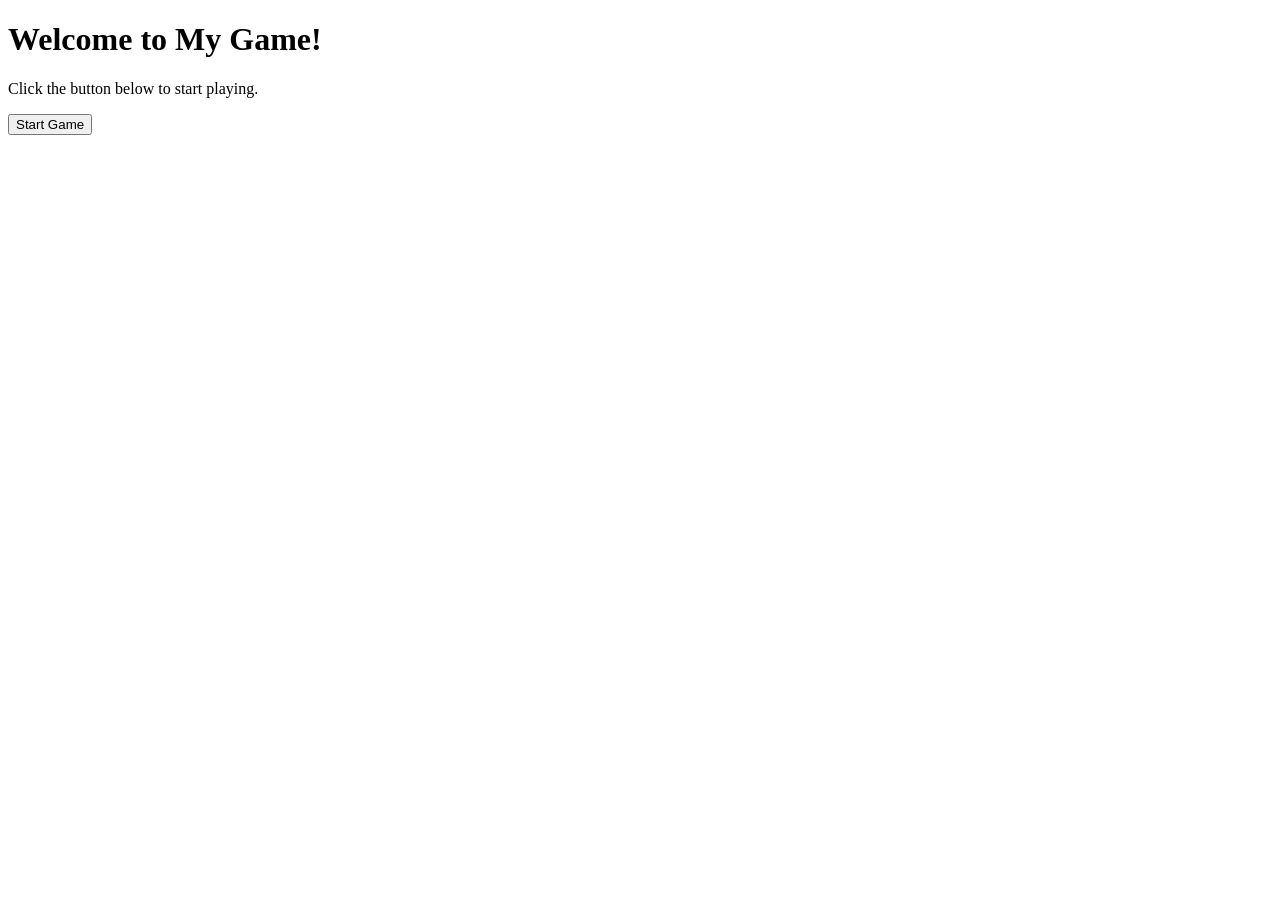
==== index.html @ 9025d1c1 "Add initial files" ====
<!--
index.html: Main web page for the game.
Copyright (C) 2026  Vladyslav Tupikin
Contact: vladtupikin7@gmail.com

This program is free software: you can redistribute it and/or modify
it under the terms of the GNU General Public License as published by
the Free Software Foundation, either version 3 of the License, or
(at your option) any later version.

This program is distributed in the hope that it will be useful,
but WITHOUT ANY WARRANTY; without even the implied warranty of
MERCHANTABILITY or FITNESS FOR A PARTICULAR PURPOSE.  See the
GNU General Public License for more details.

You should have received a copy of the GNU General Public License
along with this program.  If not, see <https://www.gnu.org/licenses/>.
*/
-->
<!doctype html>

<html>
  <head>
    <meta charset="utf-8" />
    <title>SpeceSpiel</title>
    <link rel="stylesheet" href="./css/index.css" />
  </head>

  <body>
  <h1>Welcome to My Game!</h1>
  <p>Click the button below to start playing.</p>
  <button id="start-button">Start Game</button>

  <script src="./scripts/index.js"></script>
</html>
---- css/index.css ----
/*
index.css: Main styles file connected to the HTML page.
Copyright (C) 2026  Vladyslav Tupikin
Contact: vladtupikin7@gmail.com

This program is free software: you can redistribute it and/or modify
it under the terms of the GNU General Public License as published by
the Free Software Foundation, either version 3 of the License, or
(at your option) any later version.

This program is distributed in the hope that it will be useful,
but WITHOUT ANY WARRANTY; without even the implied warranty of
MERCHANTABILITY or FITNESS FOR A PARTICULAR PURPOSE.  See the
GNU General Public License for more details.

You should have received a copy of the GNU General Public License
along with this program.  If not, see <https://www.gnu.org/licenses/>.
*/
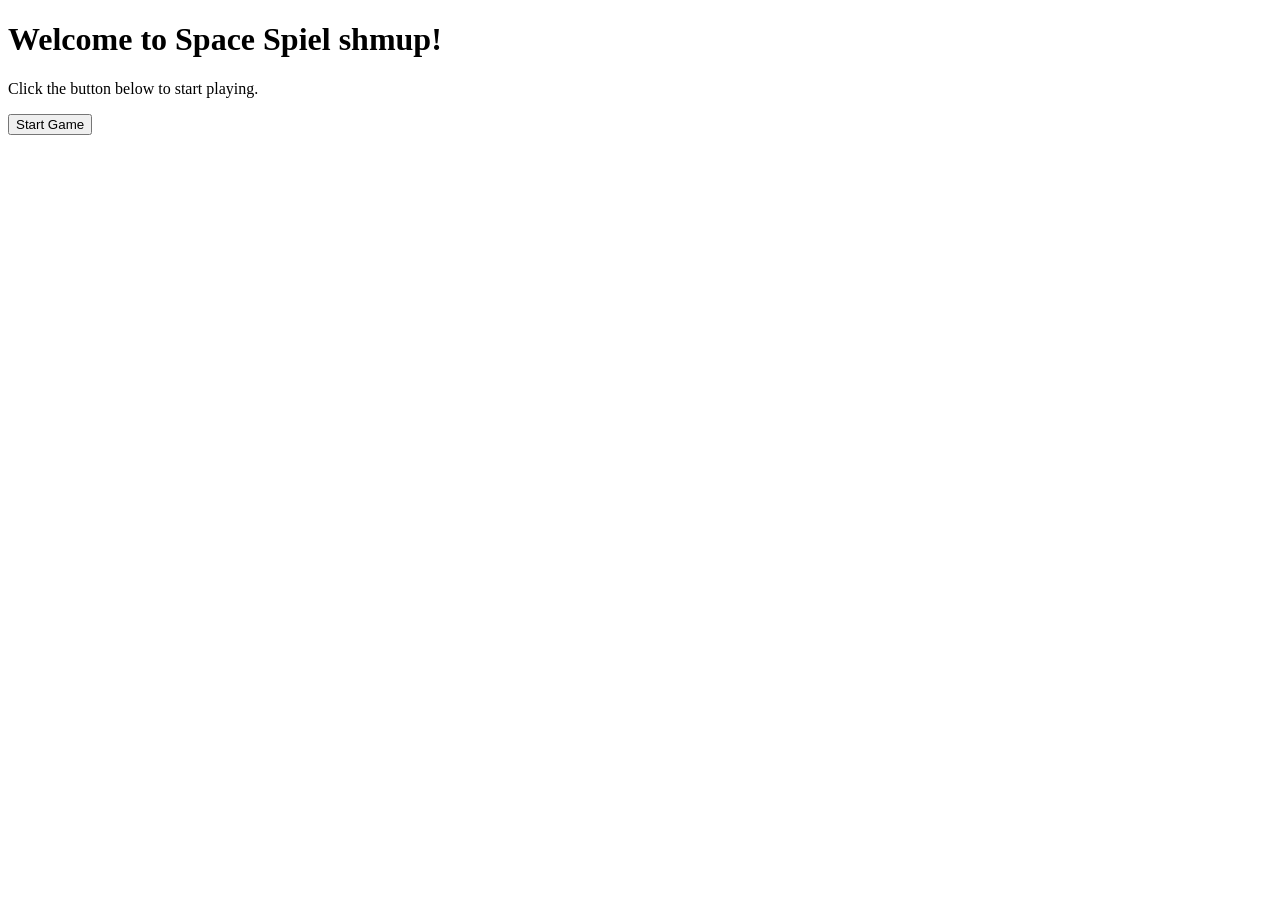
==== commit 994fcf9c: "Modify agent rules to generate proper summaries" ====
--- a/index.html
+++ b/index.html
@@ -27,7 +27,7 @@
   </head>
 
   <body>
-  <h1>Welcome to My Game!</h1>
+  <h1>Welcome to Space Spiel shmup!</h1>
   <p>Click the button below to start playing.</p>
   <button id="start-button">Start Game</button>
 
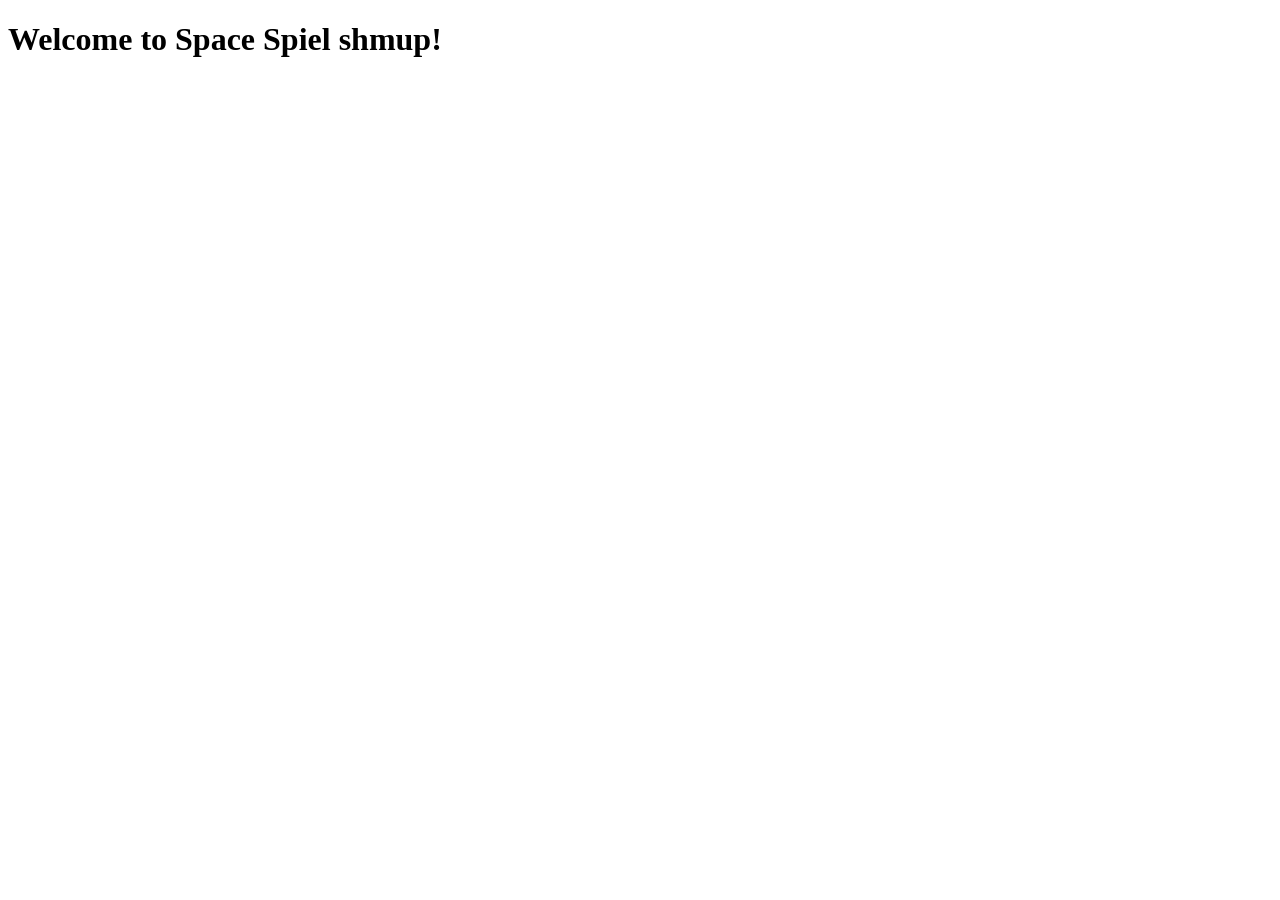
==== commit 1d37651a: "Update index.html for test purposes" ====
--- a/index.html
+++ b/index.html
@@ -27,9 +27,8 @@
   </head>
 
   <body>
-  <h1>Welcome to Space Spiel shmup!</h1>
-  <p>Click the button below to start playing.</p>
-  <button id="start-button">Start Game</button>
-
-  <script src="./scripts/index.js"></script>
+    <h1>Welcome to Space Spiel shmup!</h1>
+    <div class="game-container"></div>
+    <script type="module" src="./scripts/game.js"></script>
+  </body>
 </html>
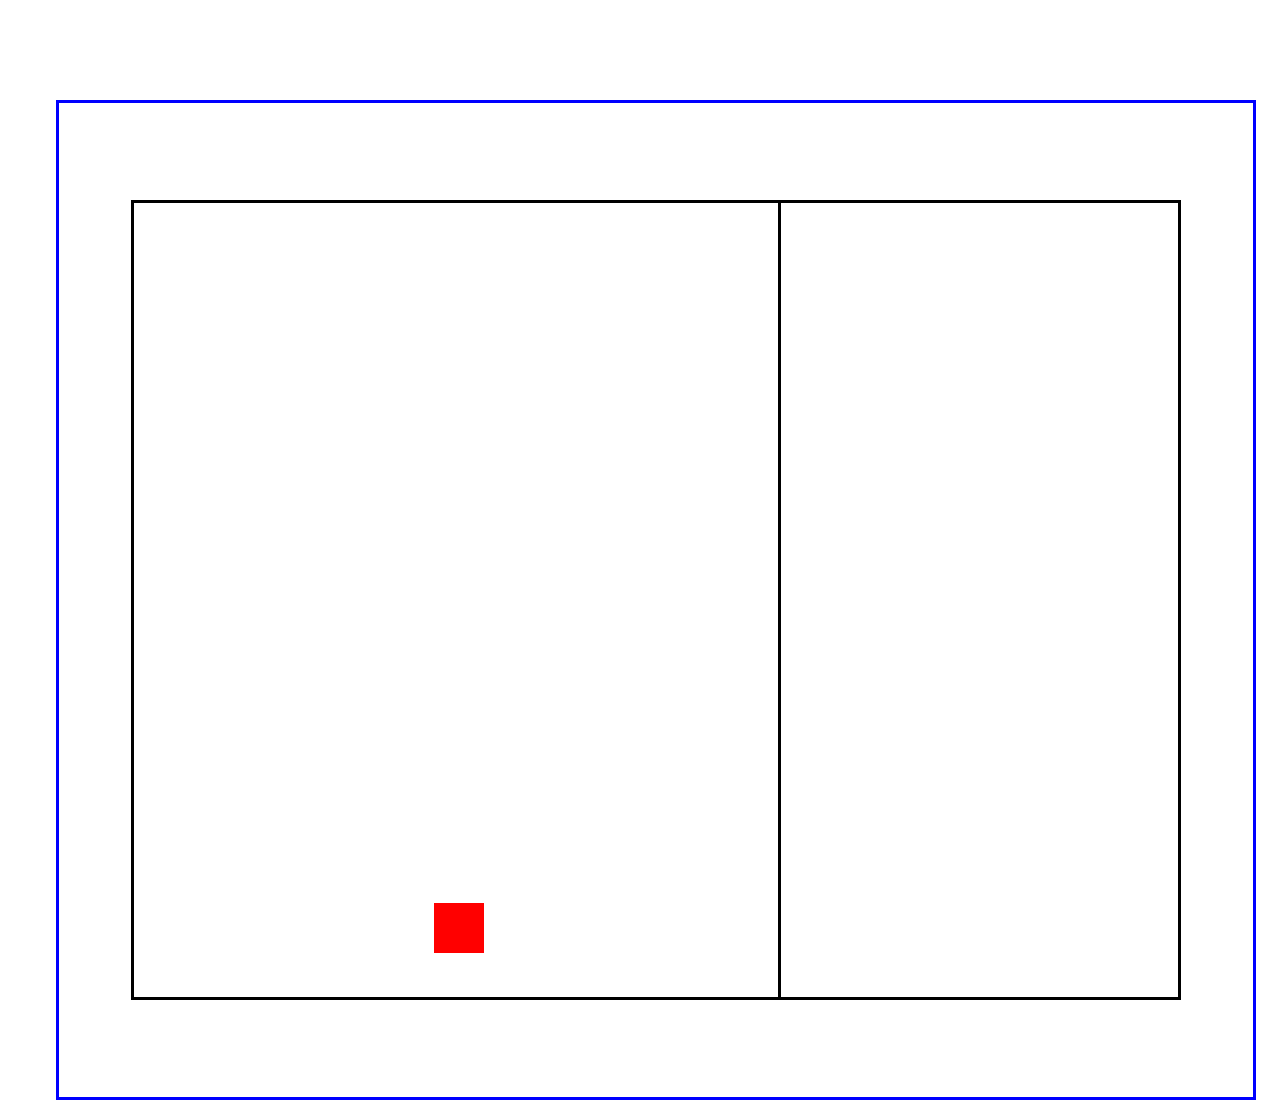
==== commit 7058eb14: "Made game field on center of the screen" ====
--- a/index.html
+++ b/index.html
@@ -27,8 +27,9 @@
   </head>
 
   <body>
-    <h1>Welcome to Space Spiel shmup!</h1>
-    <div class="game-container"></div>
+    <div class="container">
+      <div class="game-container"></div>
+    </div>
     <script type="module" src="./scripts/game.js"></script>
   </body>
 </html>
--- a/css/index.css
+++ b/css/index.css
@@ -1,5 +1,5 @@
 /*
-index.css: Main styles file connected to the HTML page.
+index.css: Main CSS file connected to the HTML page.
 Copyright (C) 2026  Vladyslav Tupikin
 Contact: vladtupikin7@gmail.com
 
@@ -16,3 +16,9 @@
 You should have received a copy of the GNU General Public License
 along with this program.  If not, see <https://www.gnu.org/licenses/>.
 */
+
+@import url("./global.css");
+@import url("./styles/game-container.css");
+@import url("./styles/map.css");
+@import url("./styles/player-ship.css");
+@import url("./styles/stats.css");
